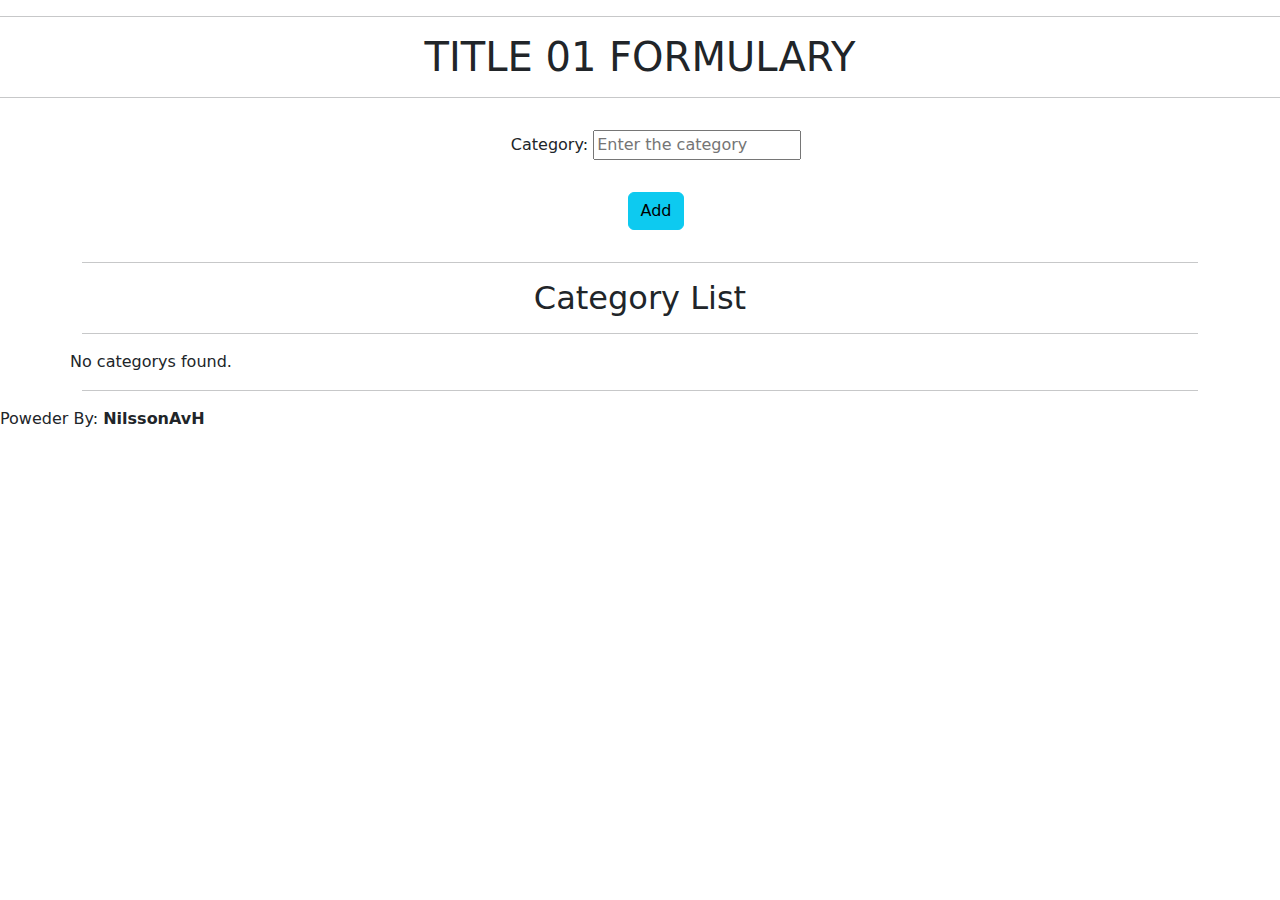
==== Actividad3_taller/form1.html @ 4aefbb9b "First Commit on 3th actovity" ====
<!DOCTYPE html>
<html lang="en">
<head>
    <meta charset="UTF-8">
    <meta name="viewport" content="width=device-width, initial-scale=1.0">
    <link rel="shortcut icon" href="./ico/microsoft_windows_classic_icon_135402.ico" type="image/x-icon">
    <title>Awesome Formulary 01</title>
    <link href="https://cdn.jsdelivr.net/npm/bootstrap@5.3.3/dist/css/bootstrap.min.css" rel="stylesheet" integrity="sha384-QWTKZyjpPEjISv5WaRU9OFeRpok6YctnYmDr5pNlyT2bRjXh0JMhjY6hW+ALEwIH" crossorigin="anonymous">
</head>
<body>

    <hr>
    <h1 class="text-center"> TITLE 01 FORMULARY </h1>
    <hr>
    <div class="container text-center">
        <div class="row">
            <div class="col-12 m-3">
                Category: <input    type="text" 
                                    name="category" 
                                    id="category"
                                    placeholder="Enter the category">
            </div>
            <div class="text-center m-3">
                <button type="button" class="btn btn-info" onclick="addCategory()">
                    Add
                </button>
            </div>
        </div>

        <div >
            <hr>
            <h2 class="text-center">
                Category List
            </h2>
            <hr>
            <div class="row" id="categorys">
                No categorys found.
            </div>
            <hr>
        </div>
    </div>
    <script src="./js/addCategory.js"></script>
</body>
<footer>
    <P>
        Poweder By: <b>NilssonAvH</b>
    </P>
</footer>
</html>
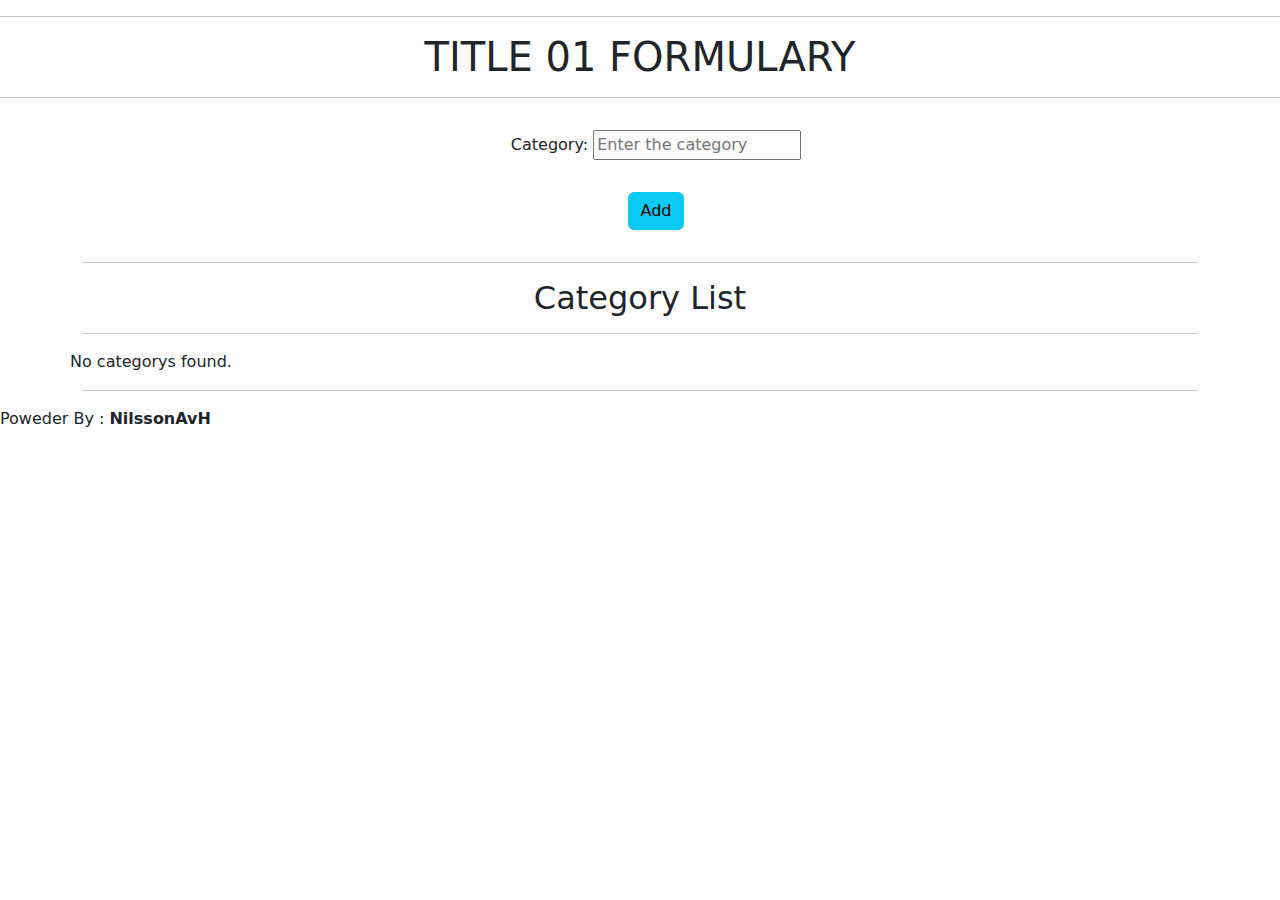
==== commit d204a6f2: "Second Commit on 3th actovity" ====
--- a/Actividad3_taller/form1.html
+++ b/Actividad3_taller/form1.html
@@ -43,7 +43,7 @@
 </body>
 <footer>
     <P>
-        Poweder By: <b>NilssonAvH</b>
+        Poweder By : <b>NilssonAvH</b>
     </P>
 </footer>
 </html>